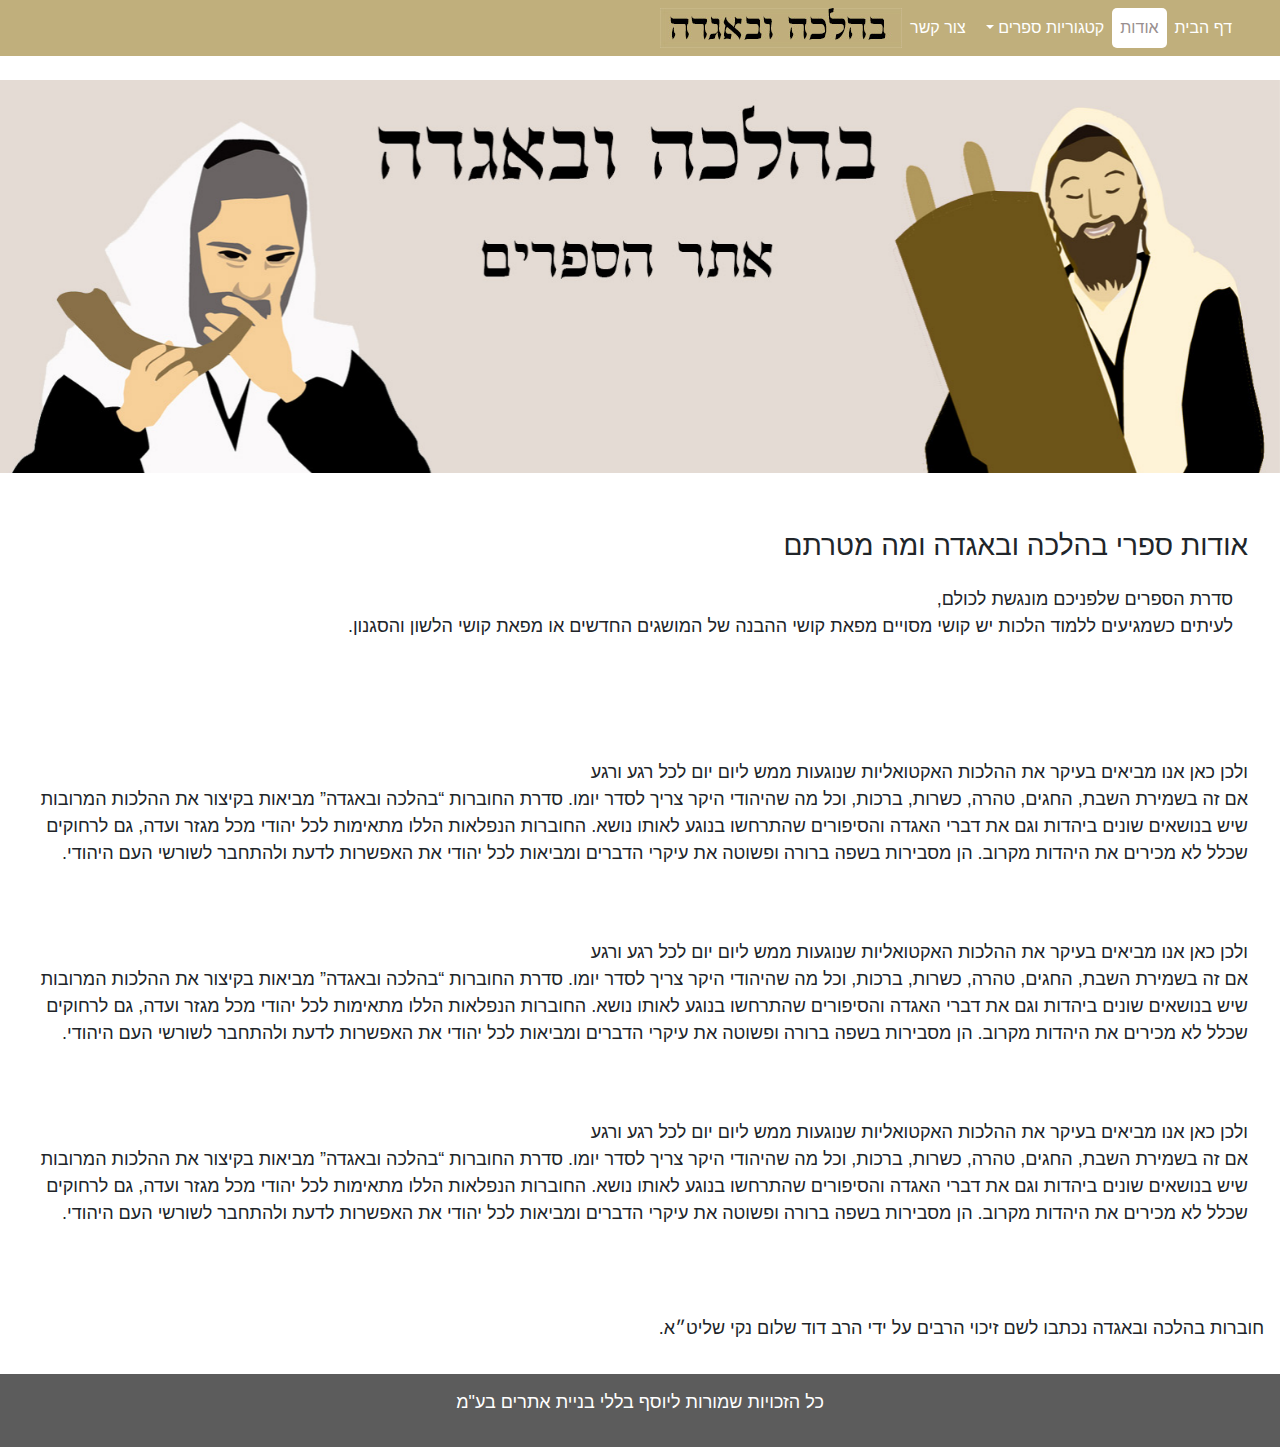
==== aboutus.html @ ef06adb6 "first commit" ====
<!DOCTYPE html>
<html lang="en" dir="rtl">
<head>
    <meta charset="UTF-8" >
    <meta http-equiv="X-UA-Compatible" content="IE=edge">
    <meta name="viewport" content="width=device-width, initial-scale=1.0">
    <title> בהלכה ובאגדה / אודות</title>
    <link rel="shortcut icon" href="./images/shabatfav1.jpg" type="image/x-icon">

    <link rel="stylesheet" href="./bootstrap.min.css">
    <link rel="stylesheet" href="style.css">
    <link rel="stylesheet" href="./cardflip.css">
    
</head>
<body >
    
        <!-- כאן אני מציג את התפריט העליון -->
        <nav class="navbar navbar-expand-lg mokaColor ">
            <div class="display-grid ">
              <!-- <a class="navbar-brand" href="#">Navbar</a> -->
              <button class="navbar-toggler" type="button" data-bs-toggle="collapse" data-bs-target="#navbarSupportedContent" aria-controls="navbarSupportedContent" aria-expanded="false" aria-label="Toggle navigation">
                <span class="navbar-toggler-icon"></span>
              </button>
              <div class="collapse navbar-collapse " id="navbarSupportedContent">
                <ul class="navbar-nav me-auto mb-2 mb-lg-0 justify-content-center ">
                  <li class="nav-item">
                    <a class="nav-link " aria-current="page" href="./index.html"> דף הבית</a>
                  </li>
                  <li class="nav-item">
                    <a class="nav-link active" aria-current="page" href="./aboutus.html">אודות</a>
                  </li>
                  <div class="btn-group">
                  <li class="nav-item dropdown  ">
                    <a class="nav-link dropdown-toggle text-white" href="#" id="navbarDropdown" role="button" data-bs-toggle="dropdown" aria-expanded="false">
                        קטגוריות ספרים
                      </a>
                    <ul class="dropdown-menu  text-center  ">
                      <a class="dropdown-item " href="./yemehol.html" aria-current="true">הלכות ימי חול</a>
                    <a  class="dropdown-item " href="./shabat.html"  aria-current="true">הלכות שבת</a>
                    <a  class="dropdown-item" href="./nashim.html"  aria-current="true">הלכות נשים</a>
                    <a class="dropdown-item" href="./hagimvemoadim.html"  aria-current="true">חגים ומועדי ישראל</a>                   
                    <a  class="dropdown-item" href="./mispaha.html"  aria-current="true">משפחה / מוסר</a>
                    <a class="dropdown-item" href="./shonot.html"  aria-current="true">שונות</a>
                      
                      
                    </ul>
                  </li>
                </div>
                  <li class="nav-item">
                    <a class="nav-link " aria-current="page" href="./contactUs.html">צור קשר</a>
                  </li>
                </ul>
                
              </div>
            </div>
            <div>
              <img src="./images/bigpic/logocoteret copy.jpg"  class=" align-items-end" alt="">
            </div>
          </nav>
          <!-- כאן אני מכניס כותרת על הצגת האתר -->
          
          <!-- כאן אני מציג את רשימת הספרים -->
          <br>
          <div class="carousel-inner">
            <div class="carousel-item active">
              <img src="/images/bigpic/dati2.jpg" class="d-block w-100 " alt="...">
              <div class="carousel-caption d-none d-md-block">
                
              </div>
            </div>
            </div>
            <br>
              <div class="  align-items-center card-body p-3 "  >
                <div class=" p-3 ">
                <h3 >  אודות ספרי בהלכה ובאגדה ומה מטרתם             
                   </h3>
                    <p>
                      סדרת הספרים שלפניכם מונגשת לכולם, 
                    <br>לעיתים כשמגיעים ללמוד הלכות יש קושי מסויים מפאת קושי ההבנה של המושגים החדשים או מפאת קושי הלשון והסגנון.
                      </p>
                </div>
              </div>
              <br>

            <div class="  align-items-center card-body p-3">
              
              <p class=" p-3 ">
              ולכן כאן אנו מביאים בעיקר את ההלכות האקטואליות שנוגעות ממש ליום יום לכל רגע ורגע <br>
              אם זה בשמירת השבת, החגים, טהרה, כשרות, ברכות, וכל מה שהיהודי היקר צריך לסדר יומו.
            סדרת החוברות “בהלכה ובאגדה” מביאות בקיצור את ההלכות המרובות שיש בנושאים שונים ביהדות וגם את דברי האגדה והסיפורים שהתרחשו בנוגע לאותו נושא.
               החוברות הנפלאות הללו מתאימות לכל יהודי מכל מגזר ועדה, גם לרחוקים שכלל לא מכירים את היהדות מקרוב.
               הן מסבירות בשפה ברורה ופשוטה את עיקרי הדברים ומביאות לכל יהודי את האפשרות לדעת ולהתחבר לשורשי העם היהודי.
              </p>
               <br>
              <p class=" p-3 ">
              ולכן כאן אנו מביאים בעיקר את ההלכות האקטואליות שנוגעות ממש ליום יום לכל רגע ורגע <br>
              אם זה בשמירת השבת, החגים, טהרה, כשרות, ברכות, וכל מה שהיהודי היקר צריך לסדר יומו.
            סדרת החוברות “בהלכה ובאגדה” מביאות בקיצור את ההלכות המרובות שיש בנושאים שונים ביהדות וגם את דברי האגדה והסיפורים שהתרחשו בנוגע לאותו נושא.
               החוברות הנפלאות הללו מתאימות לכל יהודי מכל מגזר ועדה, גם לרחוקים שכלל לא מכירים את היהדות מקרוב.
               הן מסבירות בשפה ברורה ופשוטה את עיקרי הדברים ומביאות לכל יהודי את האפשרות לדעת ולהתחבר לשורשי העם היהודי.
              </p>
               <br>
              <p class=" p-3 ">
              ולכן כאן אנו מביאים בעיקר את ההלכות האקטואליות שנוגעות ממש ליום יום לכל רגע ורגע <br>
              אם זה בשמירת השבת, החגים, טהרה, כשרות, ברכות, וכל מה שהיהודי היקר צריך לסדר יומו.
            סדרת החוברות “בהלכה ובאגדה” מביאות בקיצור את ההלכות המרובות שיש בנושאים שונים ביהדות וגם את דברי האגדה והסיפורים שהתרחשו בנוגע לאותו נושא.
               החוברות הנפלאות הללו מתאימות לכל יהודי מכל מגזר ועדה, גם לרחוקים שכלל לא מכירים את היהדות מקרוב.
               הן מסבירות בשפה ברורה ופשוטה את עיקרי הדברים ומביאות לכל יהודי את האפשרות לדעת ולהתחבר לשורשי העם היהודי.
              </p>
               <br>
            </div >
            <div >
            <p class=" p-3 ">
              חוברות בהלכה ובאגדה נכתבו לשם זיכוי הרבים על ידי הרב דוד שלום נקי שליט״א.
            </p>
          </div>
          
          

    
        
    
          <footer>
            <div class="card-footer text-truncate text-white text-center ">
              <p class="text-center">
            כל הזכויות שמורות ליוסף בללי בניית אתרים בע"מ
              </p>
            </div>
        </footer>
    
        
        <script src="https://cdn.jsdelivr.net/npm/bootstrap@5.1.3/dist/js/bootstrap.bundle.min.js" 
        integrity="sha384-ka7Sk0Gln4gmtz2MlQnikT1wXgYsOg+OMhuP+IlRH9sENBO0LRn5q+8nbTov4+1p" crossorigin="anonymous"></script>
       
        <script src="./script.js"></script>
    </body>
    </html>
---- style.css ----
.card-img-top {
  -webkit-box-align: center;
      -ms-flex-align: center;
          align-items: center;
}

p {
  text-align: right;
  font-size: 18px;
  padding: 15px;
}

.onlymargin {
  margin-right: 25px;
}

.pcolor, footer {
  background-color: #5c5c5c;
}

.perpelColor {
  background-color: #d5d2dc;
}

a:-webkit-any-link {
  color: white;
  cursor: pointer;
  text-decoration: none;
}

a:hover {
  text-decoration: none;
}

.btn-primary {
  --bs-btn-color: #ffffff;
  --bs-btn-bg: #000000;
  --bs-btn-border-color: #ffffff;
  --bs-btn-hover-color: #fff;
  --bs-btn-hover-bg: #5c5c5c;
  --bs-btn-hover-border-color: #ffffff;
  --bs-btn-active-color: #ffffff;
  --bs-btn-active-bg: #a9a9a9;
  --bs-btn-active-border-color: #ffffff;
  --bs-btn-active-shadow: inset 0 3px 5px rgba(0, 0, 0, 0.125);
  --bs-btn-disabled-color: #000;
  --bs-btn-disabled-bg: #000000;
}

.mokaColor {
  background-color: #c0af7c;
}

.formbgcolor {
  background-color: #d5d5d5;
}

.card {
  --bs-card-spacer-y: 1rem;
  --bs-card-spacer-x: 1rem;
  --bs-card-title-spacer-y: 0.5rem;
  --bs-card-title-color: ;
  --bs-card-subtitle-color: ;
  --bs-card-border-width: var(--bs-border-width);
  --bs-card-border-color: var(--bs-border-color-translucent);
  --bs-card-box-shadow: ;
  --bs-card-cap-padding-y: 0.5rem;
  --bs-card-cap-padding-x: 1rem;
  --bs-card-cap-bg: rgba(var(--bs-body-color-rgb), 0.03);
  --bs-card-cap-color: ;
  --bs-card-height: ;
  --bs-card-color: ;
  --bs-card-bg: var(--bs-body-bg);
  --bs-card-img-overlay-padding: 1rem;
  --bs-card-group-margin: 0.75rem;
  position: relative;
  display: -webkit-box;
  display: -ms-flexbox;
  display: flex;
  -webkit-box-orient: vertical;
  -webkit-box-direction: normal;
      -ms-flex-direction: column;
          flex-direction: column;
  min-width: 0;
  height: var(--bs-card-height);
  color: #ffffff;
  word-wrap: break-word;
  background-color: #000000;
  background-clip: border-box;
  border: var(--bs-card-border-width) solid var(--bs-card-border-color);
  border-radius: var(--bs-card-border-radius);
}

.navbar-nav .nav-link.active, .navbar-nav .nav-link.show {
  color: #998f8f;
  background-color: #ffffff;
  border-radius: 5px;
}

.dropdown-menu {
  --bs-dropdown-color: black;
  --bs-dropdown-bg: #c0af7c;
  --bs-dropdown-link-hover-bg: #ffffff;
}

.dropdown-item.active, .dropdown-item:active {
  color: var(--bs-dropdown-link-active-color);
  text-decoration: none;
  background-color: #000000;
}

.form-control {
  display: block;
  width: 80%;
}
/*# sourceMappingURL=style.css.map */
---- cardflip.css ----
body {
    font-family: Arial, Helvetica, sans-serif;
  }
  
  /* .flip-card {
    background-color: transparent;
    
    
    perspective: 1000px;
  }
  
  .flip-card-inner {
    position: relative;
    width: 100%;
    height: 100%;
    text-align: center;
    transition: transform 0.6s;
    transform-style: preserve-3d;
    
  }
  
  .flip-card:hover .flip-card-inner {
    transform: rotateY(180deg);
  }
  
  .flip-card-front, .flip-card-back {
    position: absolute;
    width: 100%;
    height: 100%;
    -webkit-backface-visibility: hidden;
    backface-visibility: hidden;
  }
  
  .flip-card-front {
   
    color: rgb(0, 0, 0);
  }
  
  .flip-card-back {
    background-color: #000000;
    color: rgb(208, 32, 32);
    transform: rotateY(180deg);
  } */

  /* The flip card container - set the width and height to whatever you want. We have added the border property to demonstrate that the flip itself goes out of the box on hover (remove perspective if you don't want the 3D effect */
.flip-card {
  background-color: rgb(255, 255, 255);
  width: 350px;
  height: 500px;
  border: 1px solid #f1f1f1;
  perspective: 1000px; /* Remove this if you don't want the 3D effect */
  margin-bottom: 100px;
  padding: auto;
  margin-right: 20px;
  align-items: center;
  
  
}

/* This container is needed to position the front and back side */
.flip-card-inner {
  position: relative;
  width: 100%;
  height: 100%;
  text-align: center;
  transition: transform 0.8s;
  transform-style: preserve-3d;
}

/* Do an horizontal flip when you move the mouse over the flip box container */
.flip-card:hover .flip-card-inner {
  transform: rotateY(180deg);
}

/* Position the front and back side */
.flip-card-front, .flip-card-back {
  position: absolute;
  width: 100%;
  height: 100%;
  -webkit-backface-visibility: hidden; /* Safari */
  backface-visibility: hidden;
  
}

/* Style the front side (fallback if image is missing) */
.flip-card-front {
  background-color: #ffffff;
  color: rgb(4, 4, 4);
  
}

/* Style the back side */
.flip-card-back {
  height: 70%;
  background-color: rgb(255, 255, 255);
  color: white;
  transform: rotateY(180deg);
}

.row{
  justify-content: center;
}
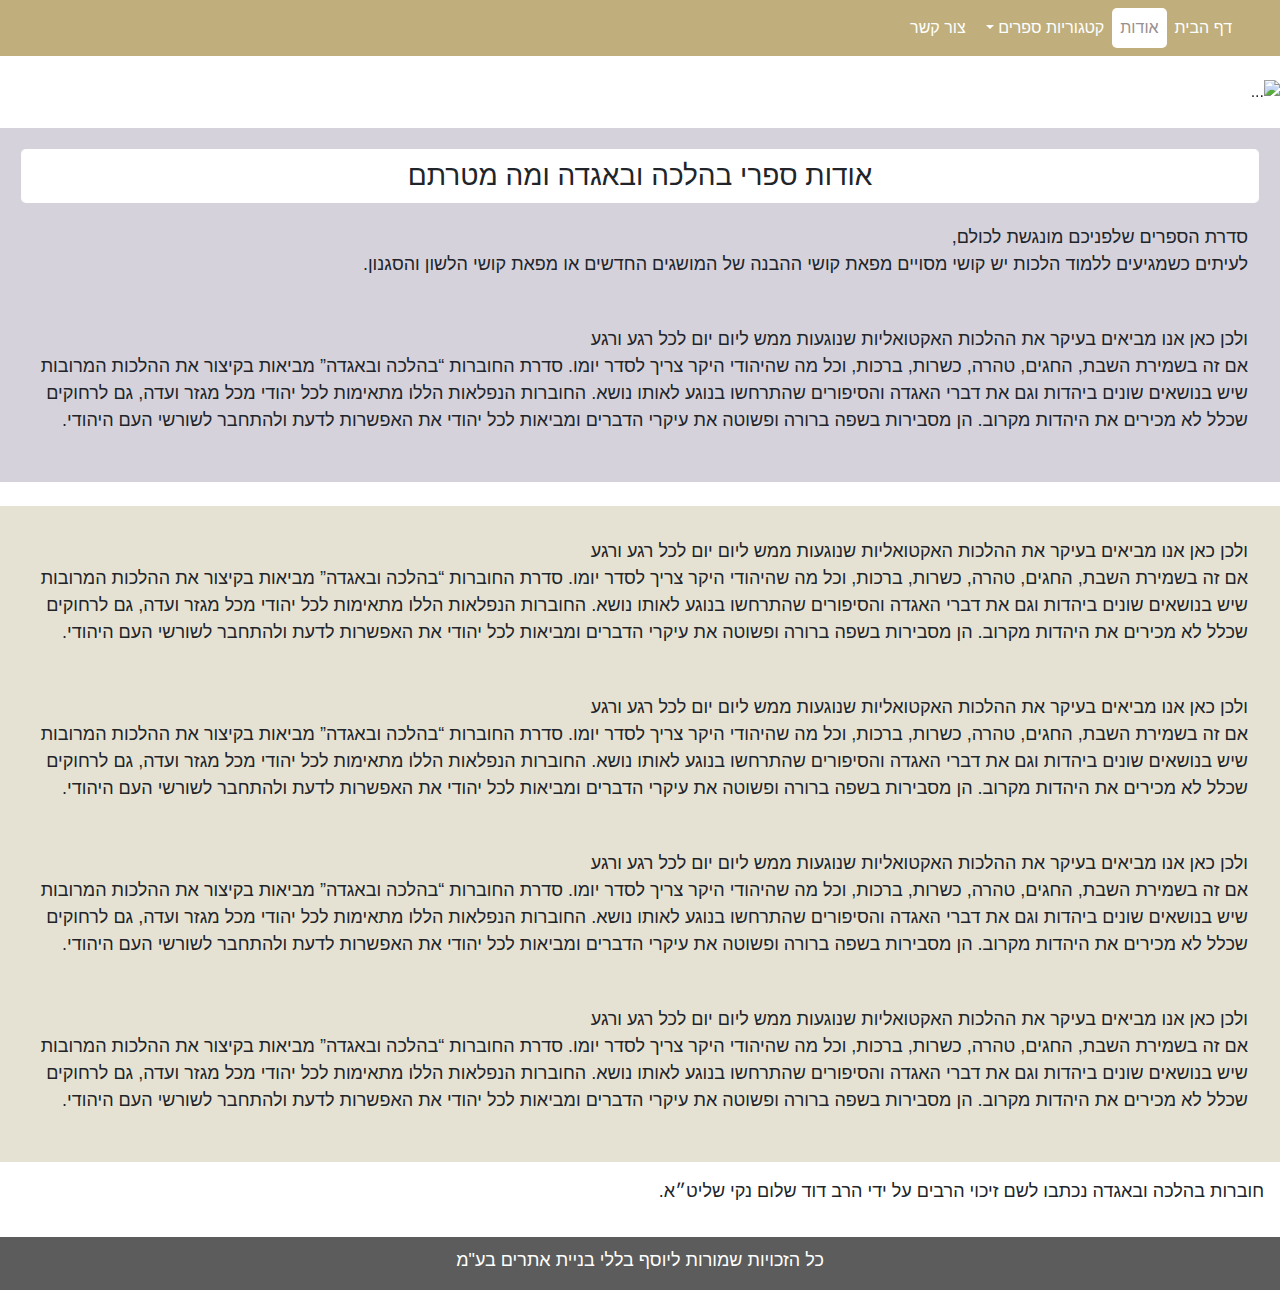
==== commit 11bb866c: "style par" ====
--- a/aboutus.html
+++ b/aboutus.html
@@ -70,19 +70,27 @@
             </div>
             </div>
             <br>
-              <div class="  align-items-center card-body p-3 "  >
-                <div class=" p-3 ">
+              <div class="  align-items-center card-body p-3 perpelColor"  >
+                <div >
                 <h3 >  אודות ספרי בהלכה ובאגדה ומה מטרתם             
                    </h3>
-                    <p>
+                    <p class=" p-3 ">
                       סדרת הספרים שלפניכם מונגשת לכולם, 
                     <br>לעיתים כשמגיעים ללמוד הלכות יש קושי מסויים מפאת קושי ההבנה של המושגים החדשים או מפאת קושי הלשון והסגנון.
                       </p>
                 </div>
+                <p class=" p-3 ">
+                  ולכן כאן אנו מביאים בעיקר את ההלכות האקטואליות שנוגעות ממש ליום יום לכל רגע ורגע <br>
+                  אם זה בשמירת השבת, החגים, טהרה, כשרות, ברכות, וכל מה שהיהודי היקר צריך לסדר יומו.
+                סדרת החוברות “בהלכה ובאגדה” מביאות בקיצור את ההלכות המרובות שיש בנושאים שונים ביהדות וגם את דברי האגדה והסיפורים שהתרחשו בנוגע לאותו נושא.
+                   החוברות הנפלאות הללו מתאימות לכל יהודי מכל מגזר ועדה, גם לרחוקים שכלל לא מכירים את היהדות מקרוב.
+                   הן מסבירות בשפה ברורה ופשוטה את עיקרי הדברים ומביאות לכל יהודי את האפשרות לדעת ולהתחבר לשורשי העם היהודי.
+                  </p>
               </div>
+              
               <br>
-
-            <div class="  align-items-center card-body p-3">
+            <div class="  align-items-center card-body p-3 greybgcolor ">
+              
               
               <p class=" p-3 ">
               ולכן כאן אנו מביאים בעיקר את ההלכות האקטואליות שנוגעות ממש ליום יום לכל רגע ורגע <br>
@@ -91,7 +99,6 @@
                החוברות הנפלאות הללו מתאימות לכל יהודי מכל מגזר ועדה, גם לרחוקים שכלל לא מכירים את היהדות מקרוב.
                הן מסבירות בשפה ברורה ופשוטה את עיקרי הדברים ומביאות לכל יהודי את האפשרות לדעת ולהתחבר לשורשי העם היהודי.
               </p>
-               <br>
               <p class=" p-3 ">
               ולכן כאן אנו מביאים בעיקר את ההלכות האקטואליות שנוגעות ממש ליום יום לכל רגע ורגע <br>
               אם זה בשמירת השבת, החגים, טהרה, כשרות, ברכות, וכל מה שהיהודי היקר צריך לסדר יומו.
@@ -99,7 +106,7 @@
                החוברות הנפלאות הללו מתאימות לכל יהודי מכל מגזר ועדה, גם לרחוקים שכלל לא מכירים את היהדות מקרוב.
                הן מסבירות בשפה ברורה ופשוטה את עיקרי הדברים ומביאות לכל יהודי את האפשרות לדעת ולהתחבר לשורשי העם היהודי.
               </p>
-               <br>
+               
               <p class=" p-3 ">
               ולכן כאן אנו מביאים בעיקר את ההלכות האקטואליות שנוגעות ממש ליום יום לכל רגע ורגע <br>
               אם זה בשמירת השבת, החגים, טהרה, כשרות, ברכות, וכל מה שהיהודי היקר צריך לסדר יומו.
@@ -107,14 +114,24 @@
                החוברות הנפלאות הללו מתאימות לכל יהודי מכל מגזר ועדה, גם לרחוקים שכלל לא מכירים את היהדות מקרוב.
                הן מסבירות בשפה ברורה ופשוטה את עיקרי הדברים ומביאות לכל יהודי את האפשרות לדעת ולהתחבר לשורשי העם היהודי.
               </p>
-               <br>
+               
+              <p class=" p-3 ">
+              ולכן כאן אנו מביאים בעיקר את ההלכות האקטואליות שנוגעות ממש ליום יום לכל רגע ורגע <br>
+              אם זה בשמירת השבת, החגים, טהרה, כשרות, ברכות, וכל מה שהיהודי היקר צריך לסדר יומו.
+            סדרת החוברות “בהלכה ובאגדה” מביאות בקיצור את ההלכות המרובות שיש בנושאים שונים ביהדות וגם את דברי האגדה והסיפורים שהתרחשו בנוגע לאותו נושא.
+               החוברות הנפלאות הללו מתאימות לכל יהודי מכל מגזר ועדה, גם לרחוקים שכלל לא מכירים את היהדות מקרוב.
+               הן מסבירות בשפה ברורה ופשוטה את עיקרי הדברים ומביאות לכל יהודי את האפשרות לדעת ולהתחבר לשורשי העם היהודי.
+              </p>
+               
             </div >
             <div >
-            <p class=" p-3 ">
-              חוברות בהלכה ובאגדה נכתבו לשם זיכוי הרבים על ידי הרב דוד שלום נקי שליט״א.
-            </p>
+            
           </div>
-          
+        
+
+        <p class=" p-3 ">
+          חוברות בהלכה ובאגדה נכתבו לשם זיכוי הרבים על ידי הרב דוד שלום נקי שליט״א.
+        </p>
           
 
     
--- a/style.css
+++ b/style.css
@@ -7,7 +7,7 @@
 p {
   text-align: right;
   font-size: 18px;
-  padding: 15px;
+  padding-top: 10px;
 }
 
 .onlymargin {
@@ -16,6 +16,12 @@
 
 .pcolor, footer {
   background-color: #5c5c5c;
+}
+.dcolor{
+  background-color:#d5cdcd;
+}
+.blackcolor{
+  background-color:#000000;
 }
 
 .perpelColor {
@@ -54,6 +60,11 @@
 .formbgcolor {
   background-color: #d5d5d5;
 }
+.greybgcolor {
+  background-color: #e6e2d3;
+}
+
+
 
 .card {
   --bs-card-spacer-y: 1rem;
@@ -113,4 +124,14 @@
   display: block;
   width: 80%;
 }
+
+h3{
+  background-color: #ffffff;
+  text-align: center;
+  
+  margin: 5px;
+  padding: 10px;
+  border-radius: 5px;
+  
+}
 /*# sourceMappingURL=style.css.map */--- a/cardflip.css
+++ b/cardflip.css
@@ -44,10 +44,10 @@
 
   /* The flip card container - set the width and height to whatever you want. We have added the border property to demonstrate that the flip itself goes out of the box on hover (remove perspective if you don't want the 3D effect */
 .flip-card {
-  background-color: rgb(255, 255, 255);
+  background-color: #e6e2d3;
   width: 350px;
   height: 500px;
-  border: 1px solid #f1f1f1;
+  /* border: 1px solid #000000; */
   perspective: 1000px; /* Remove this if you don't want the 3D effect */
   margin-bottom: 100px;
   padding: auto;
